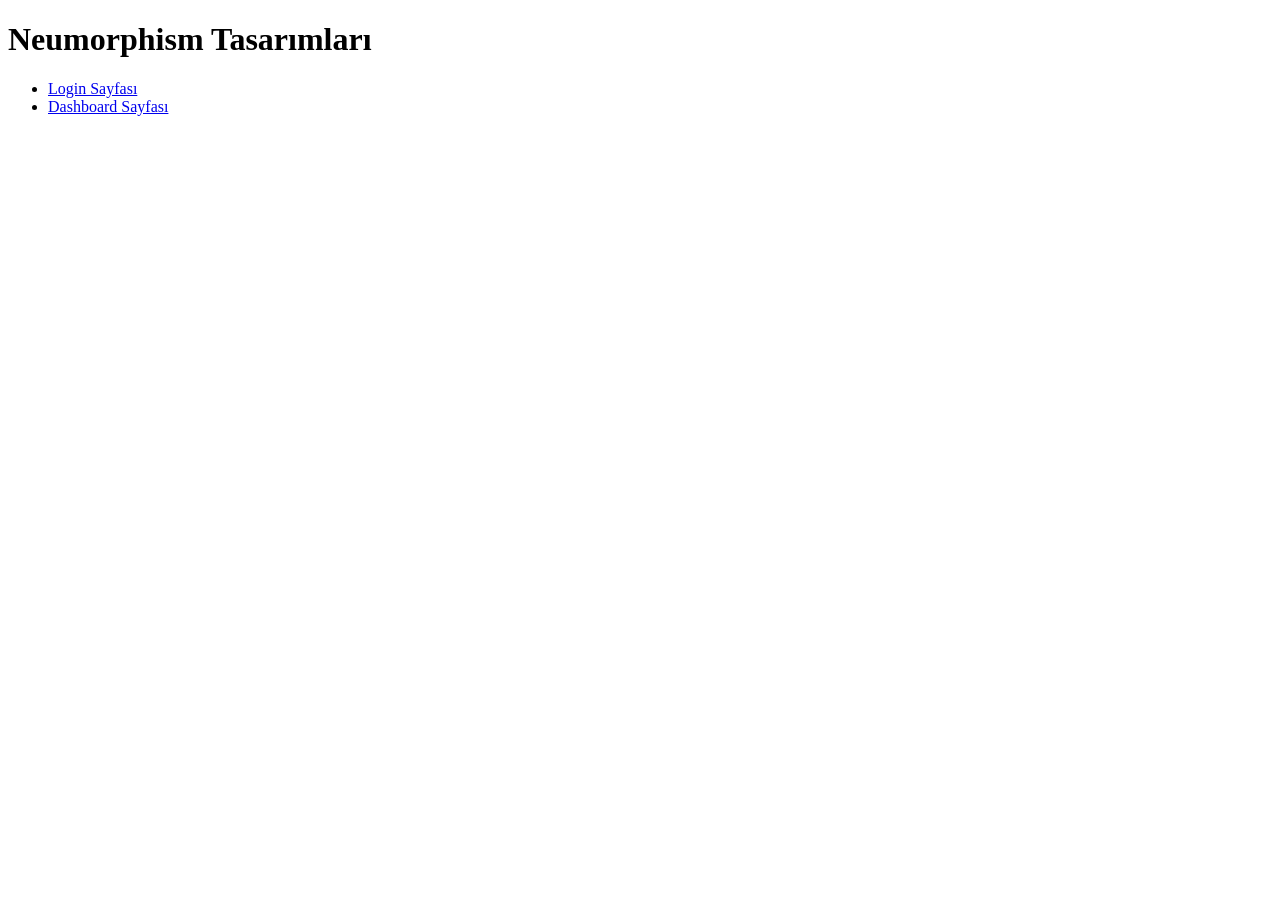
==== index.html @ 6dc81ec3 "Fix index.html extension and login module issue" ====
<!DOCTYPE html>
<html lang="tr">
<head>
    <meta charset="UTF-8">
    <title>Neumorphism Designs</title>
</head>
<body>
    <h1>Neumorphism Tasarımları</h1>
    <ul>
        <li><a href="./login/">Login Sayfası</a></li>
        <li><a href="./Dashboard/">Dashboard Sayfası</a></li>
    </ul>
</body>
</html>
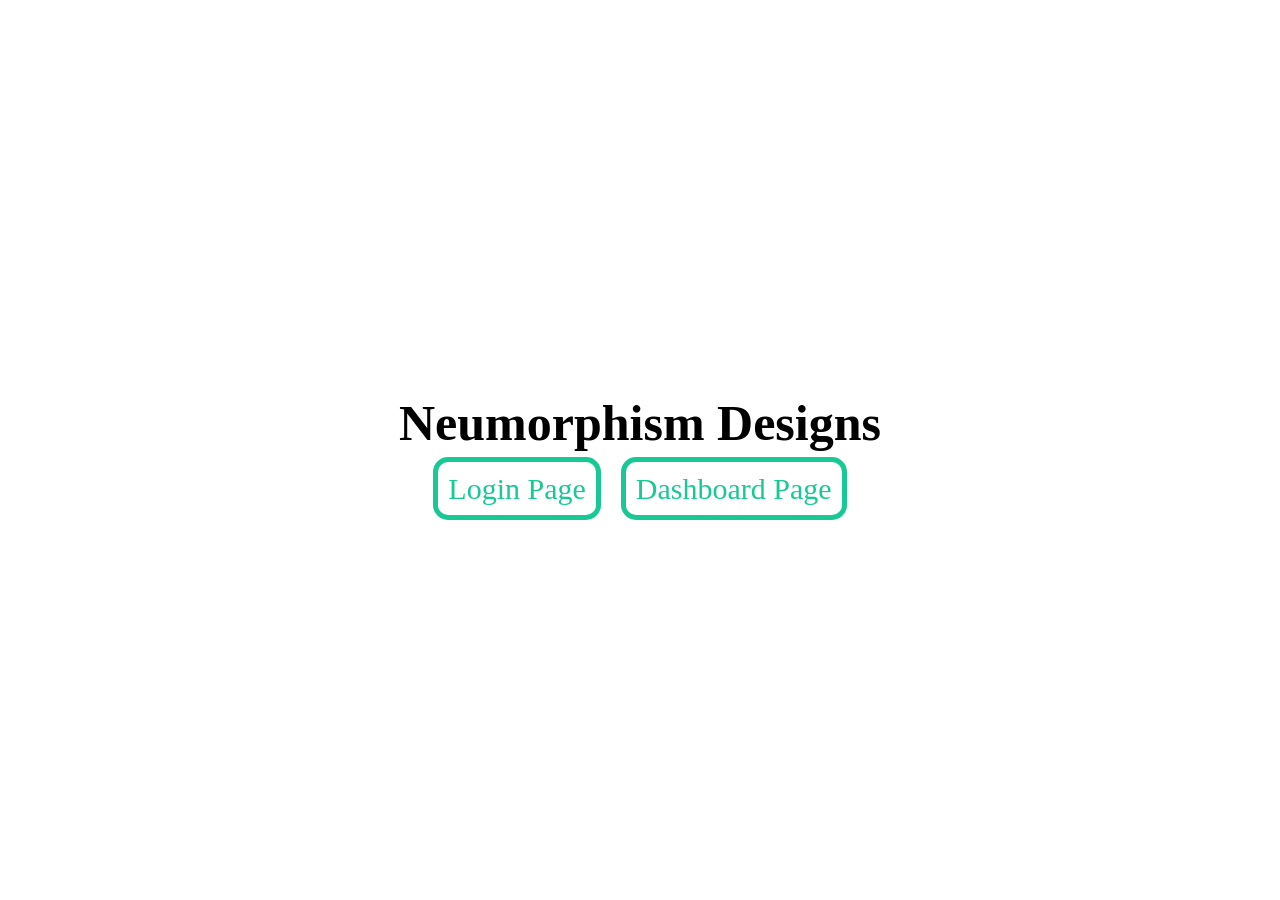
==== commit 40972af8: "style: add inline styles to main HTML" ====
--- a/index.html
+++ b/index.html
@@ -3,12 +3,55 @@
 <head>
     <meta charset="UTF-8">
     <title>Neumorphism Designs</title>
+    <style>
+        :root{
+            --special-color:#18c895;
+        }
+        ::selection{
+            background-color: var(--special-color);
+            color: whitesmoke;
+        }
+        *{
+            margin: 0;
+            padding: 0;
+            box-sizing: border-box;
+        }
+        body{
+            display: flex;
+            flex-direction: column;
+            align-items: center;
+            justify-content: center;
+            height: 100vh;
+        }
+        ul{
+            list-style: none;
+            display: flex;
+            gap: 20px;
+        }
+        a{
+            text-decoration: none;
+            color: var(--special-color);
+            font-size: 30px;
+            border:5px solid var(--special-color);
+            padding: 10px;
+            border-radius: 15px;
+            transition: 0.3s ease;
+        }
+        a:hover{
+            background-color: var(--special-color);
+            color: whitesmoke;
+        }
+        h1{
+            font-size: 50px;
+            margin-bottom: 20px;
+        }
+    </style>
 </head>
 <body>
-    <h1>Neumorphism Tasarımları</h1>
+    <h1>Neumorphism Designs</h1>
     <ul>
-        <li><a href="./login/">Login Sayfası</a></li>
-        <li><a href="./Dashboard/">Dashboard Sayfası</a></li>
+        <li><a href="./login/">Login Page</a></li>
+        <li><a href="./Dashboard/">Dashboard Page</a></li>
     </ul>
 </body>
 </html>
